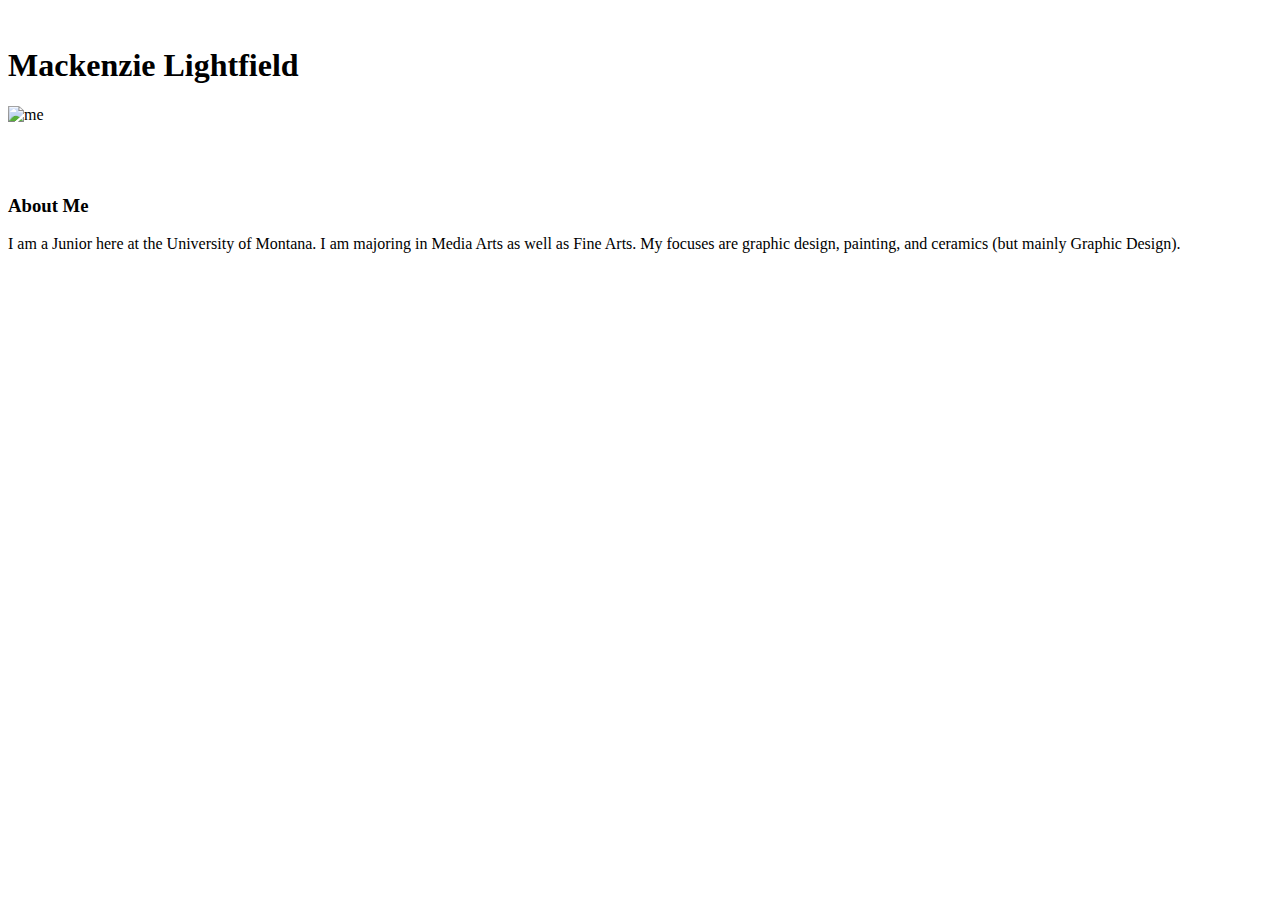
==== index.html @ 2a16b07d "me" ====
<!DOCTYPE html>
<html lang="en">
<head>

  <meta charset="utf-8">
    <title>About Me</title>
    <link rel="stylesheet" href="../CSS/fonts.css">
    <link rel="stylesheet" href="../CSS/style.css">
  <link rel="stylesheet" href="https://
  fonts.googleapis.com/css?family=Dancing+Script|Ubuntu"
   rel="stylesheet">
 </head>

   <body>
     <header>

       <div class="lower-header">
         <div class="site-name">

         </div>
           <div class="site-logo">
             <img src="" alt="">
           </div>
       </div>
       <link rel="stylesheet" media="screen and (min-width: 600px)" href="style-min-600.css">
       <link rel="stylesheet" media="screen and (max-width: 499px)" href="style-max-499.css">
       <meta name="viewport" content="width=device-width, initial-scale=1">
     </header>

<div class="main-container">
  <h1>Mackenzie Lightfield</h1>
  <img src="me.JPG" alt="me" width="104" height="142"/>
  <p>
   </p>
<br></br>
<h3>About Me</h3>
I am a Junior here at the University of Montana. I am majoring in
  Media Arts as well as Fine Arts. My focuses are graphic design, painting,
  and ceramics (but mainly Graphic Design).
</body></div>
<source src="https://learnodo-newtonic.com/shel-silverstein
-facts" type="article/">
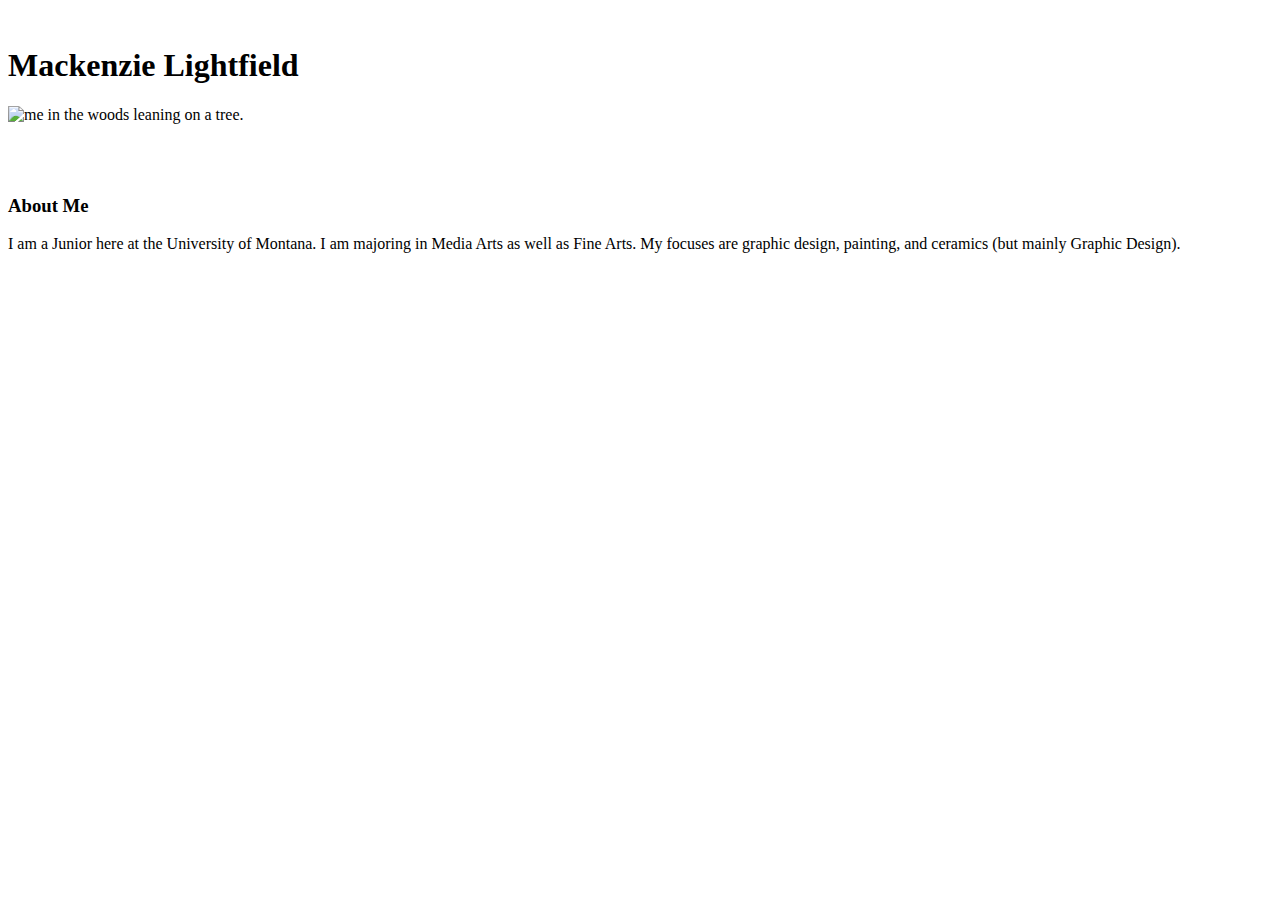
==== commit 9556f2c1: "image" ====
--- a/index.html
+++ b/index.html
@@ -29,7 +29,7 @@
 
 <div class="main-container">
   <h1>Mackenzie Lightfield</h1>
-  <img src="me.JPG" alt="me" width="104" height="142"/>
+  <img src="./images/me.JPG" alt="me in the woods leaning on a tree." width="104" height="142"/>
   <p>
    </p>
 <br></br>
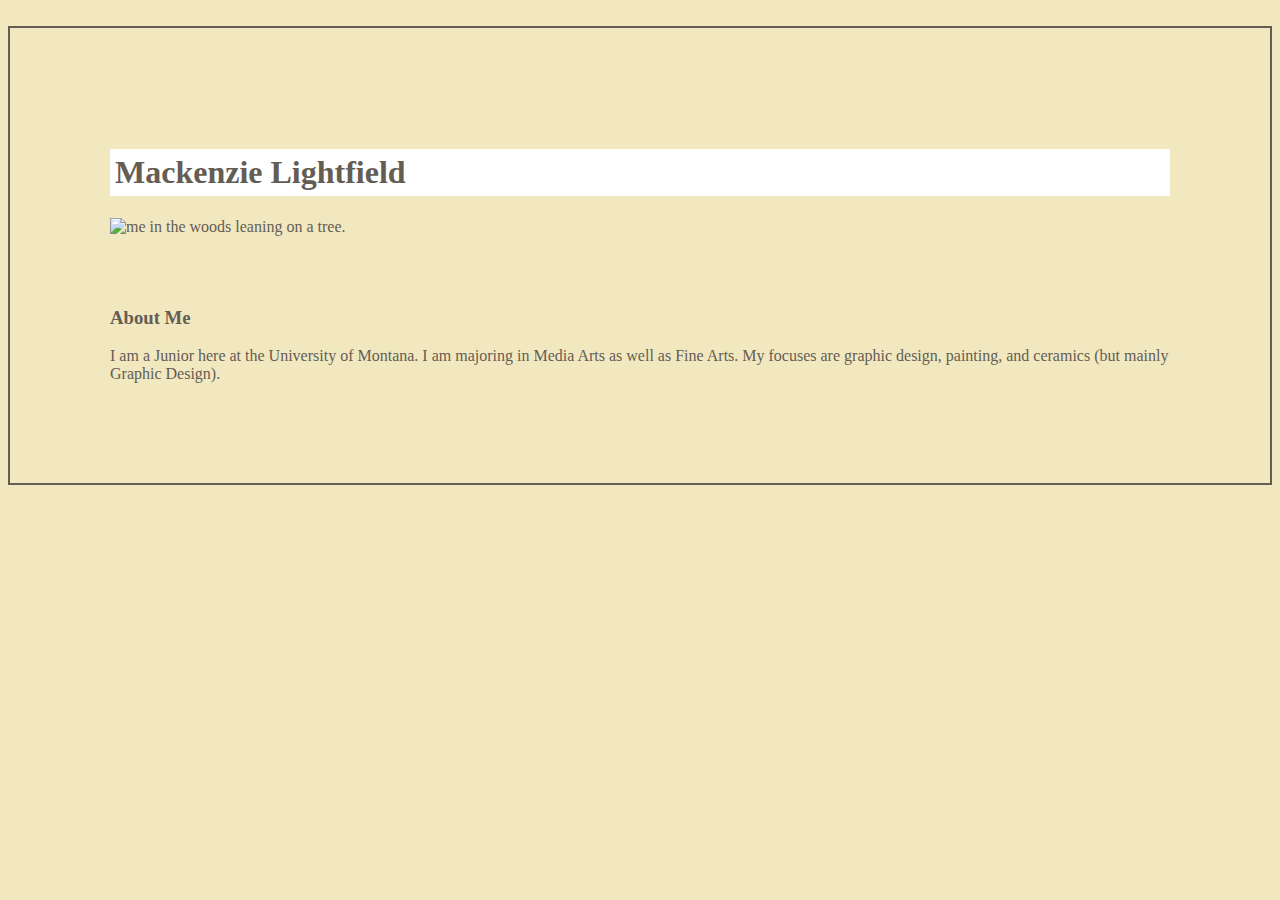
==== commit 0c8f4d7c: "style" ====
--- a/index.html
+++ b/index.html
@@ -4,8 +4,8 @@
 
   <meta charset="utf-8">
     <title>About Me</title>
-    <link rel="stylesheet" href="../CSS/fonts.css">
-    <link rel="stylesheet" href="../CSS/style.css">
+    <!-- <link rel="stylesheet" href="../CSS/fonts.css"> -->
+    <link rel="stylesheet" href="./HW1/style.css">
   <link rel="stylesheet" href="https://
   fonts.googleapis.com/css?family=Dancing+Script|Ubuntu"
    rel="stylesheet">
@@ -29,7 +29,7 @@
 
 <div class="main-container">
   <h1>Mackenzie Lightfield</h1>
-  <img src="./images/me.JPG" alt="me in the woods leaning on a tree." width="104" height="142"/>
+  <img src=".HW1/images/me.JPG" alt="me in the woods leaning on a tree." width="104" height="142"/>
   <p>
    </p>
 <br></br>
@@ -38,5 +38,3 @@
   Media Arts as well as Fine Arts. My focuses are graphic design, painting,
   and ceramics (but mainly Graphic Design).
 </body></div>
-<source src="https://learnodo-newtonic.com/shel-silverstein
--facts" type="article/">
--- a/HW1/style.css
+++ b/HW1/style.css
@@ -0,0 +1,29 @@
+{
+   font-family: 'Ubuntu', sans-serif;
+}
+
+@import url('https://fonts.googleapis.com/css?family=Dancing+Script|Ubuntu');
+
+<meta name="viewport" content="width=device-width, initial-scale=1">
+
+body {
+    margin:0;
+    padding:0;
+    overflow: hidden;
+    display: flex;
+}
+canvas {
+    margin:auto;
+}
+body {
+    color: rgb(39.2%, 36.5%, 32.9%);
+    background-color: rgb(242, 232, 192);
+}
+    .main-container {
+      border: 2px double rgb(39.2%, 36.5%, 32.9%);
+        padding: 100px;}
+.main-container h1, h2 {
+  display: block;
+  background-color: white;
+  padding: 5px
+}
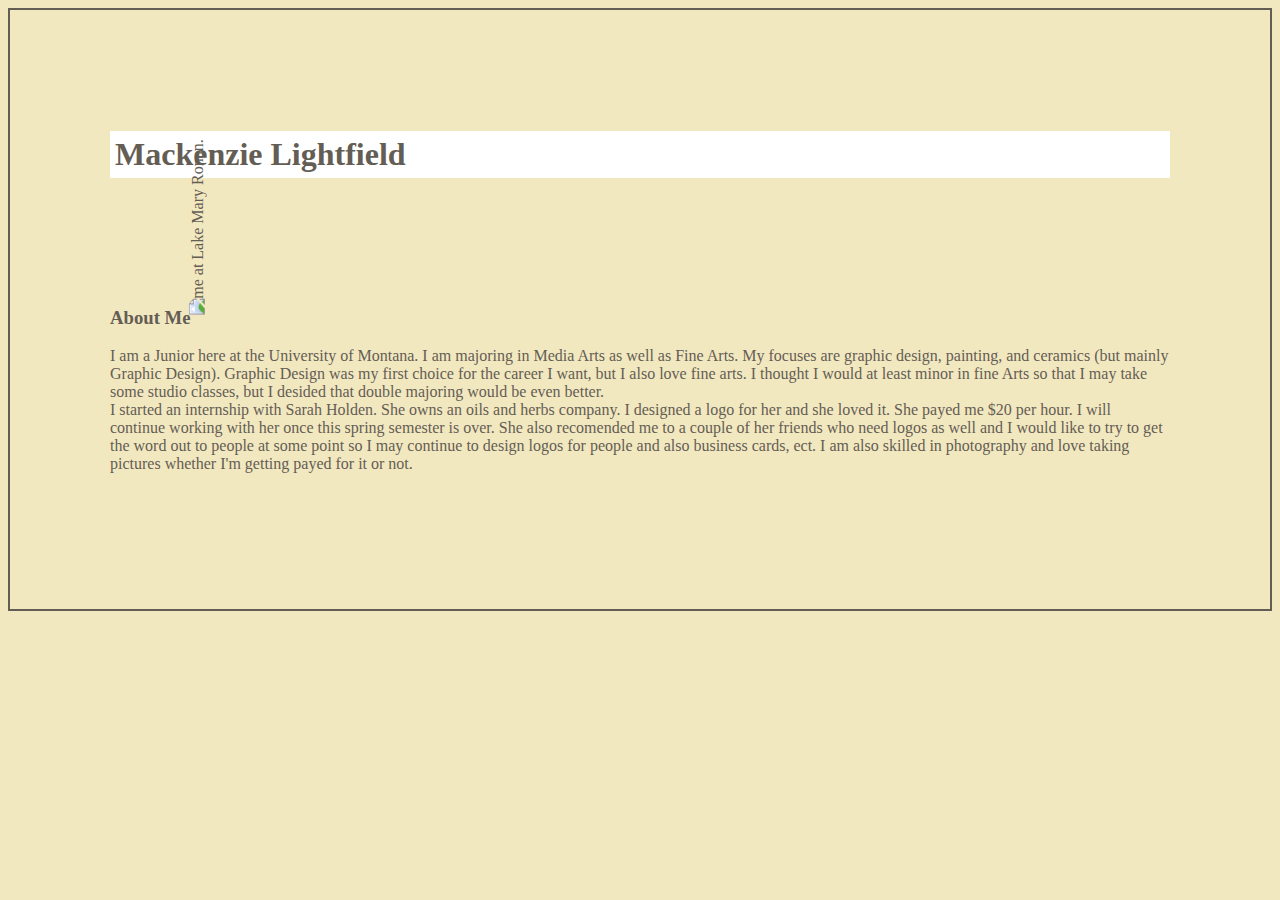
==== commit eeb045d4: "sizing" ====
--- a/index.html
+++ b/index.html
@@ -17,10 +17,6 @@
        <div class="lower-header">
          <div class="site-name">
 
-         </div>
-           <div class="site-logo">
-             <img src="" alt="">
-           </div>
        </div>
        <link rel="stylesheet" media="screen and (min-width: 600px)" href="style-min-600.css">
        <link rel="stylesheet" media="screen and (max-width: 499px)" href="style-max-499.css">
@@ -29,12 +25,22 @@
 
 <div class="main-container">
   <h1>Mackenzie Lightfield</h1>
-  <img src=".HW1/images/me.JPG" alt="me in the woods leaning on a tree." width="104" height="142"/>
+  <br><img src="./HW1/images/me.JPG" alt="me at Lake Mary Ronan." id="img1" width="250" height="180"/></br>
   <p>
    </p>
 <br></br>
 <h3>About Me</h3>
 I am a Junior here at the University of Montana. I am majoring in
   Media Arts as well as Fine Arts. My focuses are graphic design, painting,
-  and ceramics (but mainly Graphic Design).
+  and ceramics (but mainly Graphic Design). Graphic Design was my first choice for the
+  career I want, but I also love fine arts. I thought I would at least minor in fine Arts
+  so that I may take some studio classes, but I desided that double majoring would be even better.
+   <br>I started an internship with Sarah Holden. She owns
+  an oils and herbs company. I designed a logo for her and she loved it. She payed me $20 per hour.
+  I will continue working with her once this spring semester is over. She also recomended me to
+  a couple of her friends who need logos as well and I would like to try to get the word out to
+  people at some point so I may continue to design logos for people and also business cards, ect.
+  I am also skilled in photography and love taking pictures whether I'm getting payed for it or not.</br>
+  <br>
+</br>
 </body></div>
--- a/HW1/style.css
+++ b/HW1/style.css
@@ -27,3 +27,19 @@
   background-color: white;
   padding: 5px
 }
+
+#img1 {
+  transform: rotate(-90deg);
+}
+
+
+@media (max-width: 1000px) {
+  body {
+      background-color: rgb(242, 232, 192);
+  }
+  #img1 {
+    max-width: 100%;
+    min-width: 48px;
+    min-height: 48px;
+  }
+}
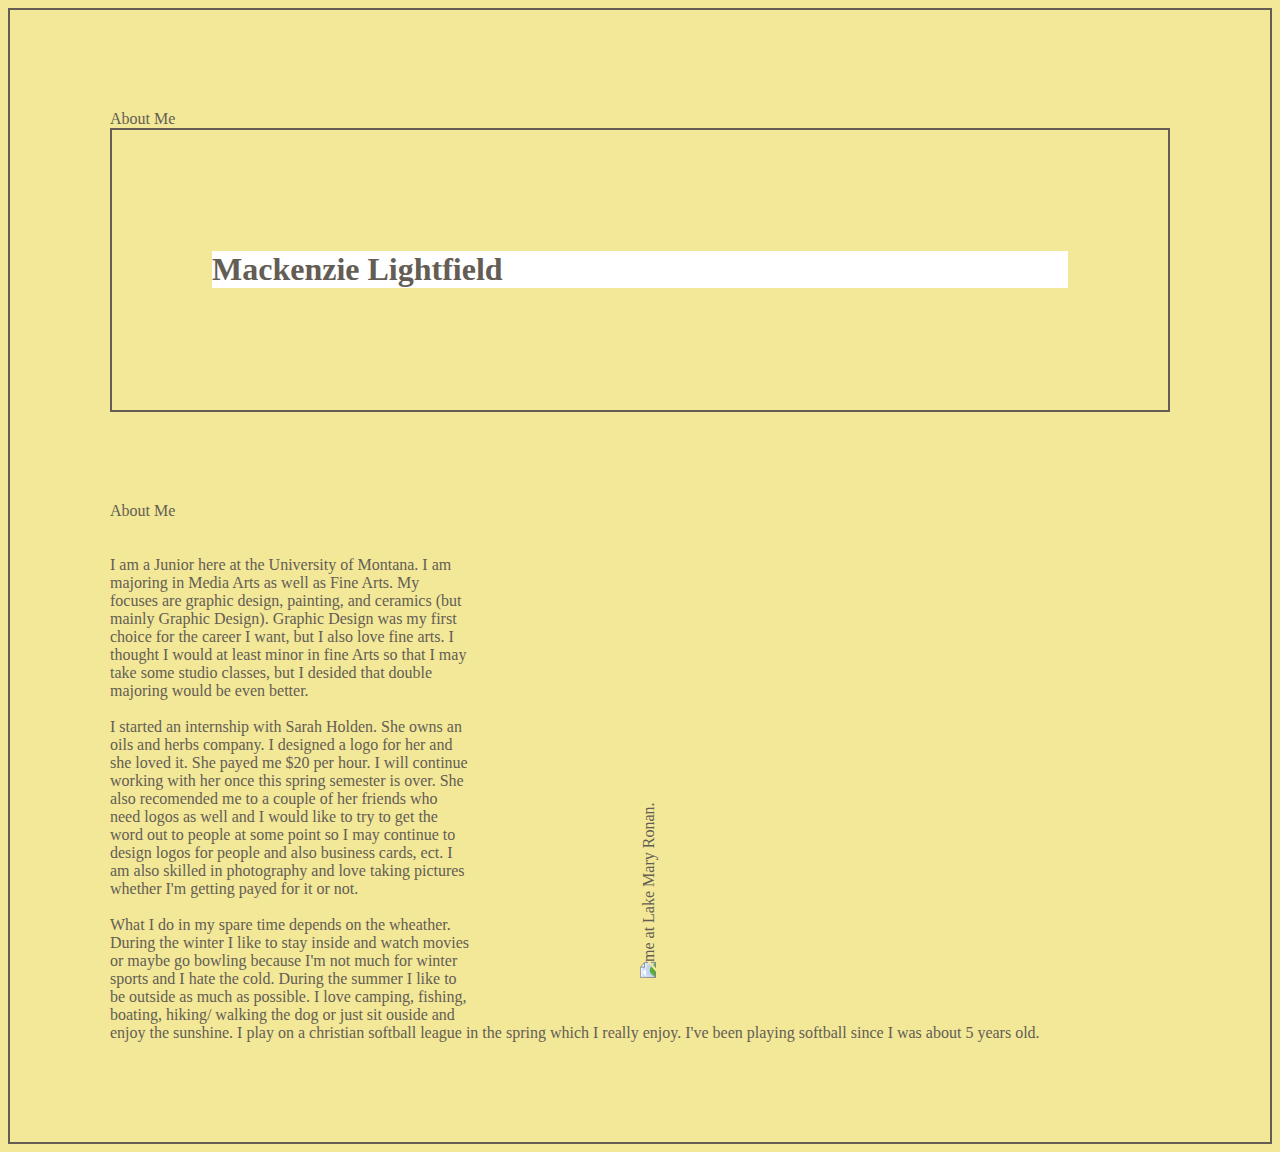
==== commit 8c8294fc: "stlye" ====
--- a/index.html
+++ b/index.html
@@ -3,38 +3,40 @@
 <head>
 
   <meta charset="utf-8">
+  <meta name="viewport" content="width=device-width, initial-scale=1"
     <title>About Me</title>
     <!-- <link rel="stylesheet" href="../CSS/fonts.css"> -->
     <link rel="stylesheet" href="./HW1/style.css">
   <link rel="stylesheet" href="https://
   fonts.googleapis.com/css?family=Dancing+Script|Ubuntu"
    rel="stylesheet">
- </head>
+
+    </head>
 
    <body>
      <header>
+       <div class="main-container">
+         <h1>Mackenzie Lightfield</h1>
 
-       <div class="lower-header">
-         <div class="site-name">
-
+                   <div class="flex-item blue"></div>
        </div>
        <link rel="stylesheet" media="screen and (min-width: 600px)" href="style-min-600.css">
        <link rel="stylesheet" media="screen and (max-width: 499px)" href="style-max-499.css">
        <meta name="viewport" content="width=device-width, initial-scale=1">
-     </header>
+     </header><br>
 
-<div class="main-container">
-  <h1>Mackenzie Lightfield</h1>
-  <br><img src="./HW1/images/me.JPG" alt="me at Lake Mary Ronan." id="img1" width="250" height="180"/></br>
-  <p>
-   </p>
+   </br>
+     <img src="./HW1/images/me.JPG" alt="me at Lake Mary Ronan." align="right"
+     id="img1" width="500" height="360" padding="50px"/></br>
 <br></br>
-<h3>About Me</h3>
-I am a Junior here at the University of Montana. I am majoring in
+<div class="main-container2" align="left" width="50%" border="2px double" color="rgb(39.2%, 36.5%, 32.9"
+  padding="100px"
+<h2>About Me</h2><br></br>
+<br>I am a Junior here at the University of Montana. I am majoring in
   Media Arts as well as Fine Arts. My focuses are graphic design, painting,
   and ceramics (but mainly Graphic Design). Graphic Design was my first choice for the
   career I want, but I also love fine arts. I thought I would at least minor in fine Arts
-  so that I may take some studio classes, but I desided that double majoring would be even better.
+  so that I may take some studio classes, but I desided that double majoring would be even better.</br>
    <br>I started an internship with Sarah Holden. She owns
   an oils and herbs company. I designed a logo for her and she loved it. She payed me $20 per hour.
   I will continue working with her once this spring semester is over. She also recomended me to
@@ -42,5 +44,10 @@
   people at some point so I may continue to design logos for people and also business cards, ect.
   I am also skilled in photography and love taking pictures whether I'm getting payed for it or not.</br>
   <br>
+  What I do in my spare time depends on the wheather. During the winter I like to stay inside and watch movies
+  or maybe go bowling because I'm not much for winter sports and I hate the cold. During the summer I like to be outside
+  as much as possible. I love camping, fishing, boating, hiking/ walking the dog or just sit ouside and enjoy
+  the sunshine. I play on a christian softball league in the spring which I really enjoy. I've been playing
+  softball since I was about 5 years old.
 </br>
 </body></div>
--- a/HW1/style.css
+++ b/HW1/style.css
@@ -17,7 +17,9 @@
 }
 body {
     color: rgb(39.2%, 36.5%, 32.9%);
-    background-color: rgb(242, 232, 192);
+    background-color: rgb(242, 232, 152);
+    border: 2px double rgb(39.2%, 36.5%, 32.9%);
+      padding: 100px;
 }
     .main-container {
       border: 2px double rgb(39.2%, 36.5%, 32.9%);
@@ -26,20 +28,60 @@
   display: block;
   background-color: white;
   padding: 5px
+  width: 50%
 }
-
+.main-contaner {
+  width: 50%;
+  border: 2px double rgb(39.2%, 36.5%, 32.9%);
+    padding: 100px;
+}
 #img1 {
   transform: rotate(-90deg);
+  align-items: right;
+  padding: 100px;
+
 }
 
 
 @media (max-width: 1000px) {
   body {
-      background-color: rgb(242, 232, 192);
+      background-color: rgb(200, 100, 100);
   }
   #img1 {
     max-width: 100%;
-    min-width: 48px;
+    min-width: 30px;
     min-height: 48px;
   }
+  @media (max-width: 450px) {
+    #img1 {
+
+    }
+  }
+<div>
+.main-container {
+    display: flex;
+    flex-wrap: wrap;
 }
+
+.flex-item {
+    text-align: center;
+}
+.blue {
+    background-color: #0057ff;
+    order: 2;
+    width: 16%;
+    height: 33%
+}
+@media (max-width: 1000px) {
+    .blue {
+        order: 2;
+        width: 33%;
+        height: 33%;
+    }
+@media (max-width: 550px) {
+    .blue {
+        order: 3;
+        width: 100%;
+        height: 33%;
+    }</div>
+}
